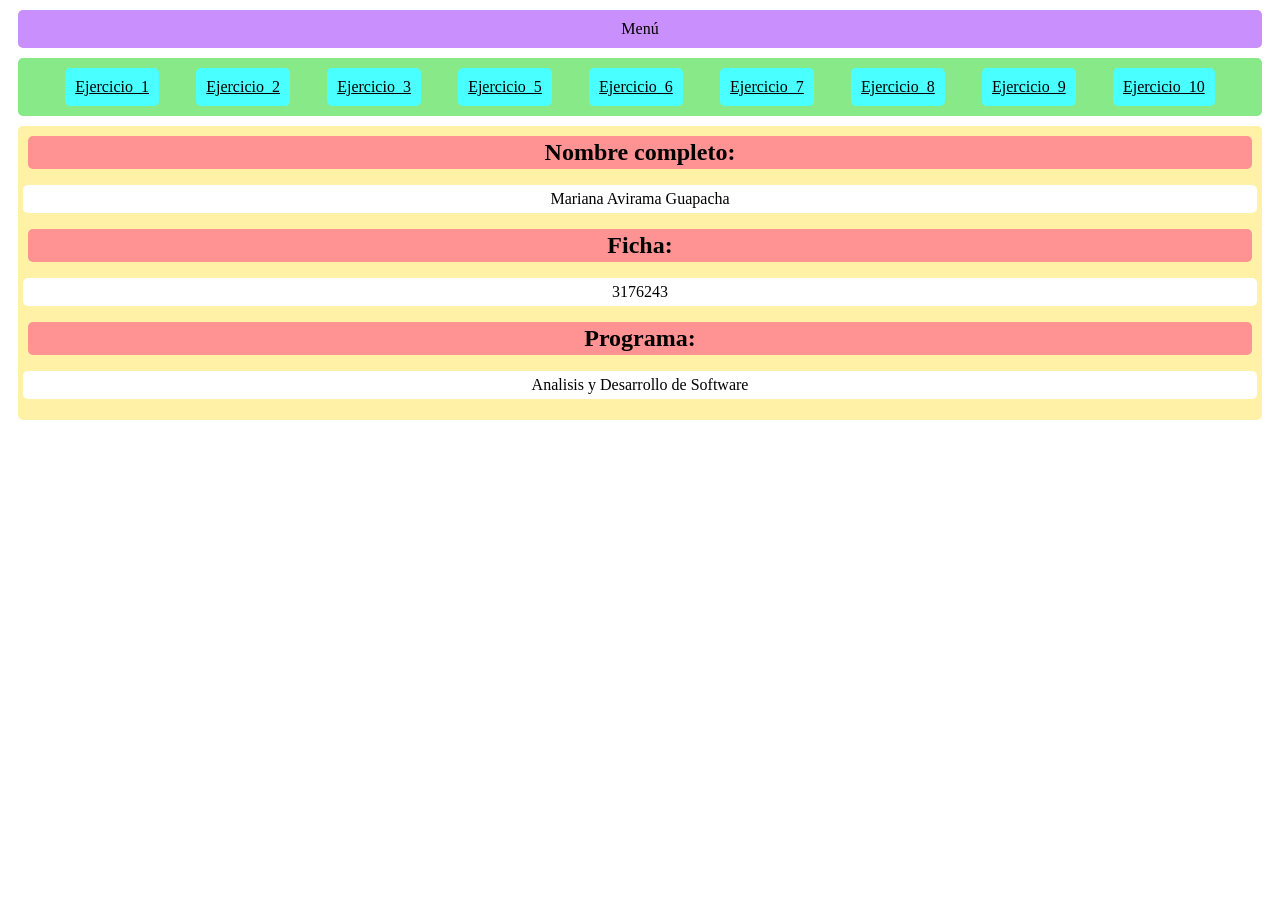
==== Html/index.html @ 4ef0f534 "Adelanto de los ejercicios" ====
<!DOCTYPE html>
<html lang="en">
<head>
    <meta charset="UTF-8">
    <meta name="viewport" content="width=device-width, initial-scale=1.0">
    <title>Document</title>
    <link rel="stylesheet" href="/css/style.css">
</head>
<body>
    <header>Menú</header>
    <nav>
        <a href="index_1.html">Ejercicio_1</a>
        <a href="index_2.html">Ejercicio_2</a>
        <a href="index_3.html">Ejercicio_3</a>
        <a href="index_5.html">Ejercicio_5</a>
        <a href="index_6.html">Ejercicio_6</a>
        <a href="index_7.html">Ejercicio_7</a>
        <a href="index_8.html">Ejercicio_8</a>
        <a href="index_9.html">Ejercicio_9</a>
        <a href="index_10.html">Ejercicio_10</a>
    </nav>

    <main>
        <section>
            <h2>Nombre completo:</h2> <p>Mariana Avirama Guapacha</p>
            <h2>Ficha:</h2> <p>3176243</p>
            <h2>Programa:</h2> <p>Analisis y Desarrollo de Software</p>
        </section>
    </main>
</body>
</html>
---- css/style.css ----
header{
    background-color: rgb(200, 143, 253);
    text-align: center;
    border-radius: 5px;
    margin: 10px;
    padding: 10px;
}

nav{
    background-color: rgb(135, 233, 135);
    border-radius: 5px;
    margin: 10px;
    padding: 10px;
    display: flex;
    justify-content: space-evenly;
}

a{
    background-color: rgb(74, 255, 255);
    border-radius: 5px;
    padding: 10px;
    color: black;
}

section{
    background-color: rgb(255, 242, 166);
    border-radius: 5px;
    margin: 10px;
    text-align: center;
    padding: 5px;
}

h2{
    background-color: rgb(255, 147, 147);
    margin: 5px;
    border-radius: 5px;
    padding: 3px;

}

p{
    background-color: white;
    border-radius: 5px;
    padding: 5px;
}
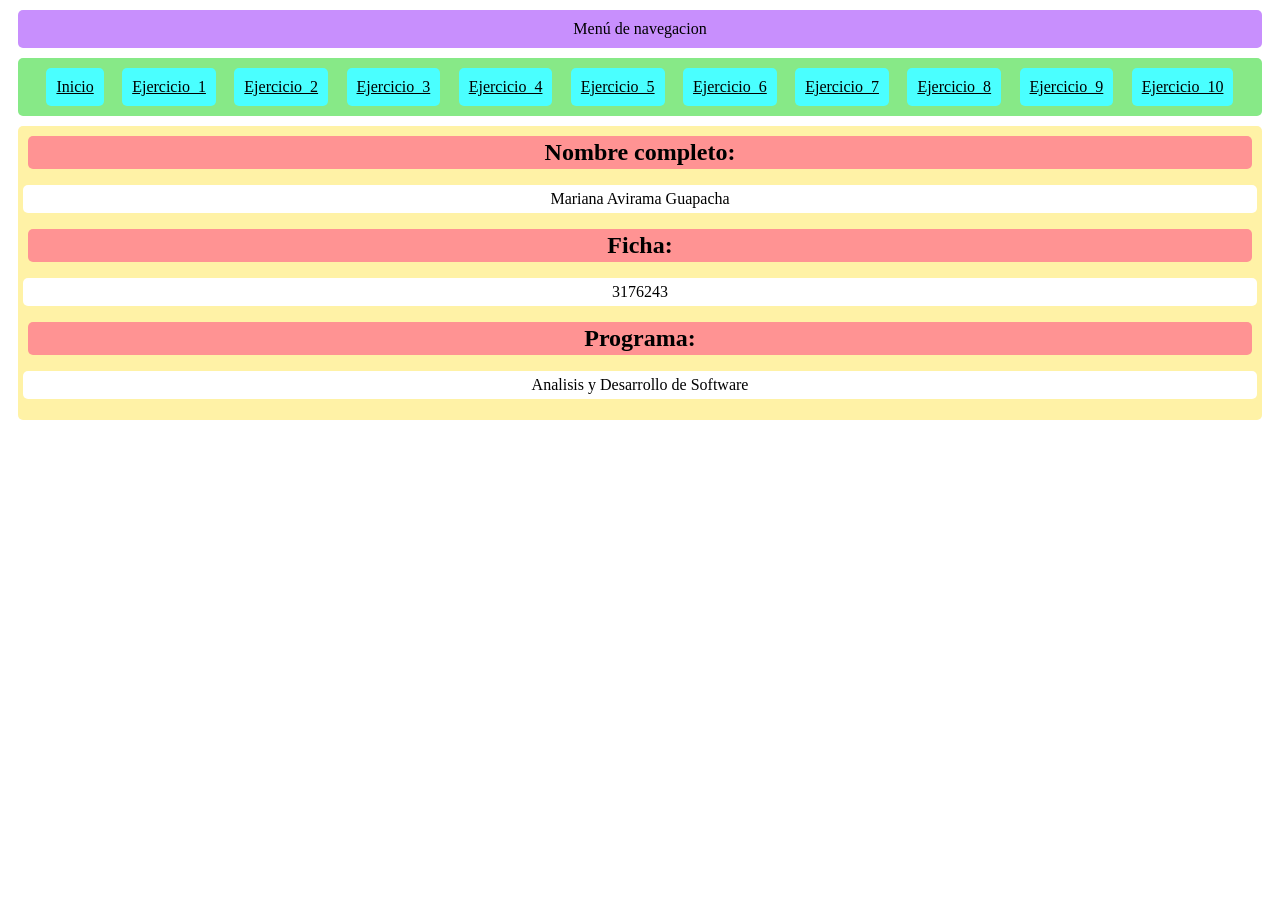
==== commit f0d6ebc3: "Trabajo terminados" ====
--- a/Html/index.html
+++ b/Html/index.html
@@ -7,11 +7,13 @@
     <link rel="stylesheet" href="/css/style.css">
 </head>
 <body>
-    <header>Menú</header>
+    <header>Menú de navegacion</header>
     <nav>
+        <a href="index.html">Inicio</a>
         <a href="index_1.html">Ejercicio_1</a>
         <a href="index_2.html">Ejercicio_2</a>
         <a href="index_3.html">Ejercicio_3</a>
+        <a href="index_4.html">Ejercicio_4</a>
         <a href="index_5.html">Ejercicio_5</a>
         <a href="index_6.html">Ejercicio_6</a>
         <a href="index_7.html">Ejercicio_7</a>
